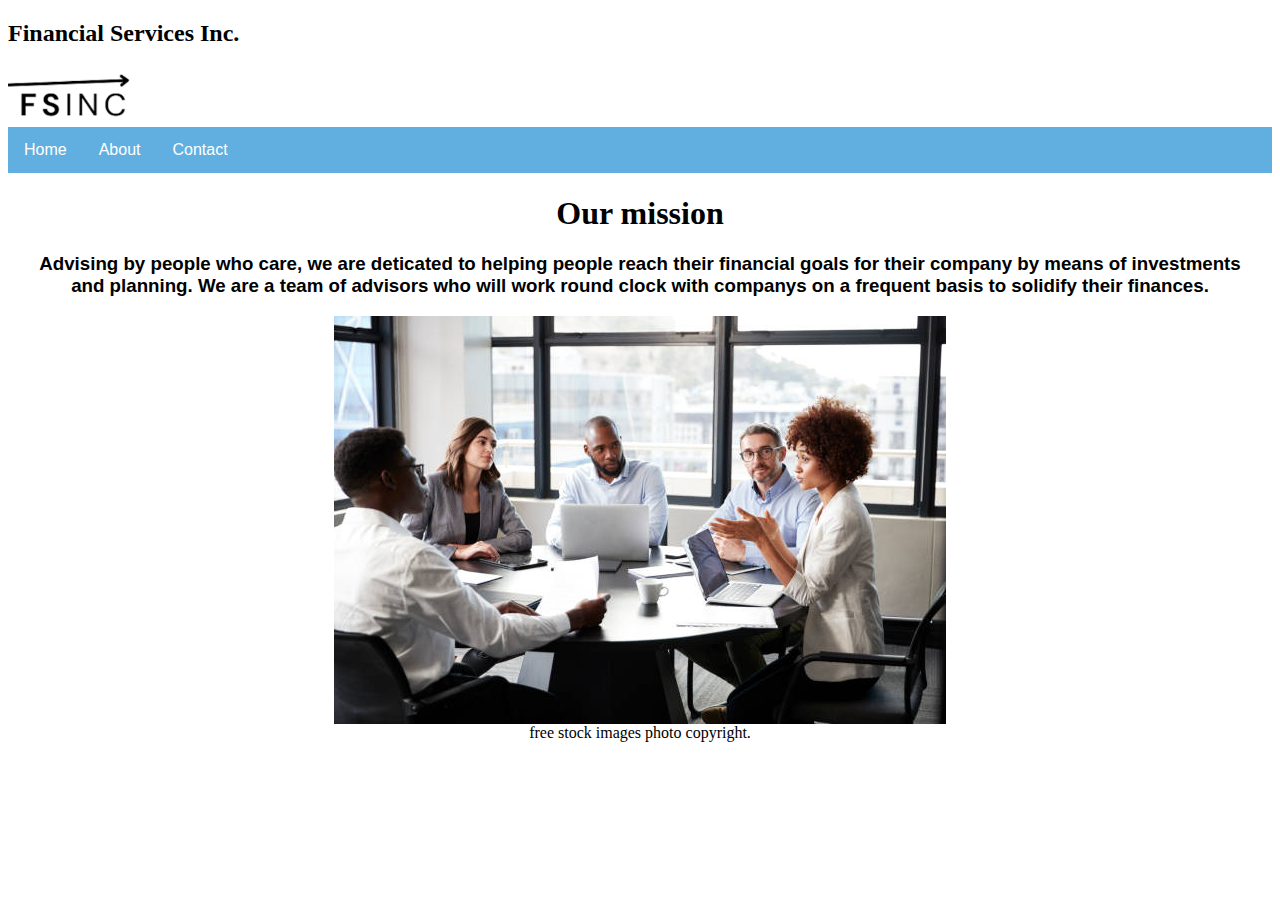
==== about.html @ 71a78457 "First commit" ====
<!DOCTYPE html>
<html>
  <head>
    <h2 class="top-name">Financial Services Inc.</h2>
    <img src="fsinc.png" class="banner">
    <link rel="stylesheet" href="styles.css" />
    <title>About</title>
  </head>
  <body>
    <header>
      <nav>
        <ul class="navbar">
          <li class="nav-item"><a href="index.html">Home</a></li>
          <li class="nav-item"><a href="about.html">About</a></li>
          <li class="nav-item"><a href="contact.html">Contact</a></li>
        </ul>
      </nav>
    </header>
    <div class="about">
      <h1>Our mission</h1>
    </div>
    <div class="mission-desc">
      <h3>
        Advising by people who care, we are deticated to helping people reach
        their financial goals for their company by means of investments<br />
        and planning. We are a team of advisors who will work round clock with
        companys on a frequent basis to solidify their finances.
      </h3>
    </div>
    <div class="meeting">
      <img src="meeting.jpeg" />
      <figcaption>free stock images photo copyright.</figcaption>
    </div>
  </body>
</html>
---- styles.css ----
h2.top-name{
    font-family: 'Times New Roman', Times, serif;
    font-weight: bold;
}
img.banner{
    display: grid;
    max-width: 10%;
    max-height: 10%;
    place-items: center;
}
ul.navbar {
  list-style-type: none;
  margin: 0;
  padding: 0;
  background-color: rgb(97, 175, 224);
  overflow: hidden;
}

li.nav-item {
  float: left;
}

li.nav-item a {
  display: block;
  color: white;
  text-align: center;
  padding: 14px 16px;
  text-decoration: none;
  font-family: Arial, Helvetica, sans-serif;
}

li.nav-item a:hover {
  background-color: rgb(91, 148, 184);
}
h1.company-name {
    text-align: center;
    font-family: Georgia, 'Times New Roman', Times, serif;
    
}
div.front-image{
    display:grid;
    place-items: center;
}
div.services{
font-family: Arial, Helvetica, sans-serif;
text-align: center;
}
.invst {
    font-family: Arial, Helvetica, sans-serif;
    text-align: left; 
    margin: 0 auto; 
    width: 70%;
    padding: 40px; 
}
.inv-desc{
    font-family: Arial, Helvetica, sans-serif;
    text-align: left; 
    margin: 0 auto; 
    width: 70%;
    padding: 40px;
    margin-top: -50px;
    font-weight: lighter;
}
.adv {
    font-family: Arial, Helvetica, sans-serif;
    text-align: left; 
    margin: 0 auto; 
    width: 70%;
    padding: 40px;
}
.adv-desc { 
    font-family: Arial, Helvetica, sans-serif;
    text-align: left; 
    margin: 0 auto; 
    width: 70%;
    padding: 40px;
    margin-top: -50px;
    font-weight: lighter;
}
.about{
    font-family: 'Times New Roman', Times, serif;
    text-align: center;
}
.mission-desc{
    font-family: Arial, Helvetica, sans-serif;
    text-align: center;
}
.meeting{
    display: grid;
    place-items: center;
}
.contact{
    font-family:'Times New Roman', Times, serif ;
    text-align: center;
}
.information{
    font-family:Arial, Helvetica, sans-serif ;
    text-align: center;
}
.contact-pic{
    display: grid;
    place-items: center;   
}
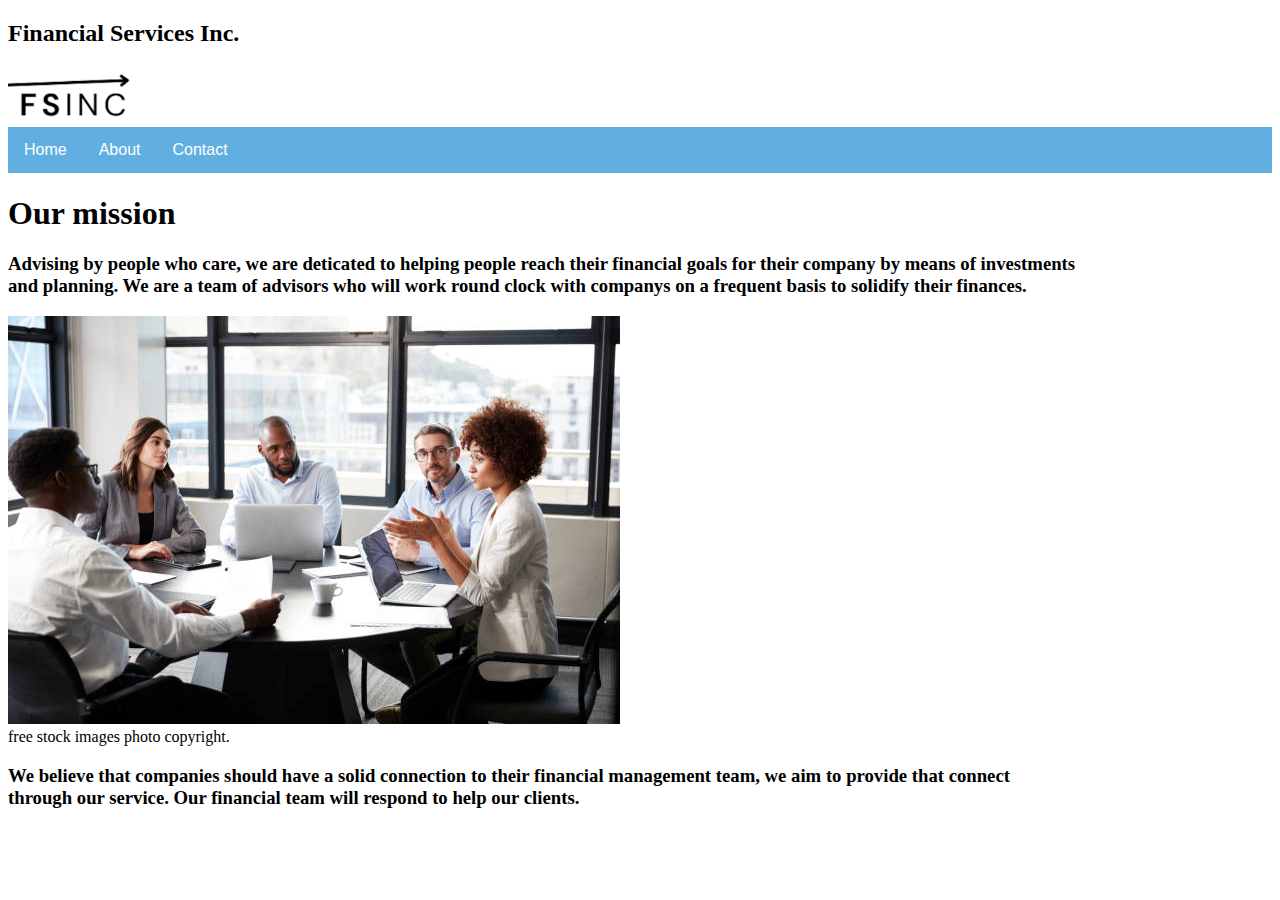
==== commit 53d15ca7: "change to to home page" ====
--- a/about.html
+++ b/about.html
@@ -31,5 +31,13 @@
       <img src="meeting.jpeg" />
       <figcaption>free stock images photo copyright.</figcaption>
     </div>
+    <div>
+        <div class="mission-desc">
+            <h3>
+              We believe that companies should have a solid connection to their
+              financial management team, we aim to provide that connect <br>through our service.
+              Our financial team will respond to help our clients.
+            </h3>
+    </div>
   </body>
 </html>
--- a/styles.css
+++ b/styles.css
@@ -77,6 +77,21 @@
     margin-top: -50px;
     font-weight: lighter;
 }
+.risk {
+    font-family: Arial, Helvetica, sans-serif;
+    text-align: left; 
+    margin: 0 auto; 
+    width: 70%;
+    padding: 40px;
+}
+.risk-desc { 
+    font-family: Arial, Helvetica, sans-serif;
+    text-align: left; 
+    margin: 0 auto; 
+    width: 70%;
+    padding: 40px;
+    margin-top: -50px;
+    font-weight: lighter;
 .about{
     font-family: 'Times New Roman', Times, serif;
     text-align: center;
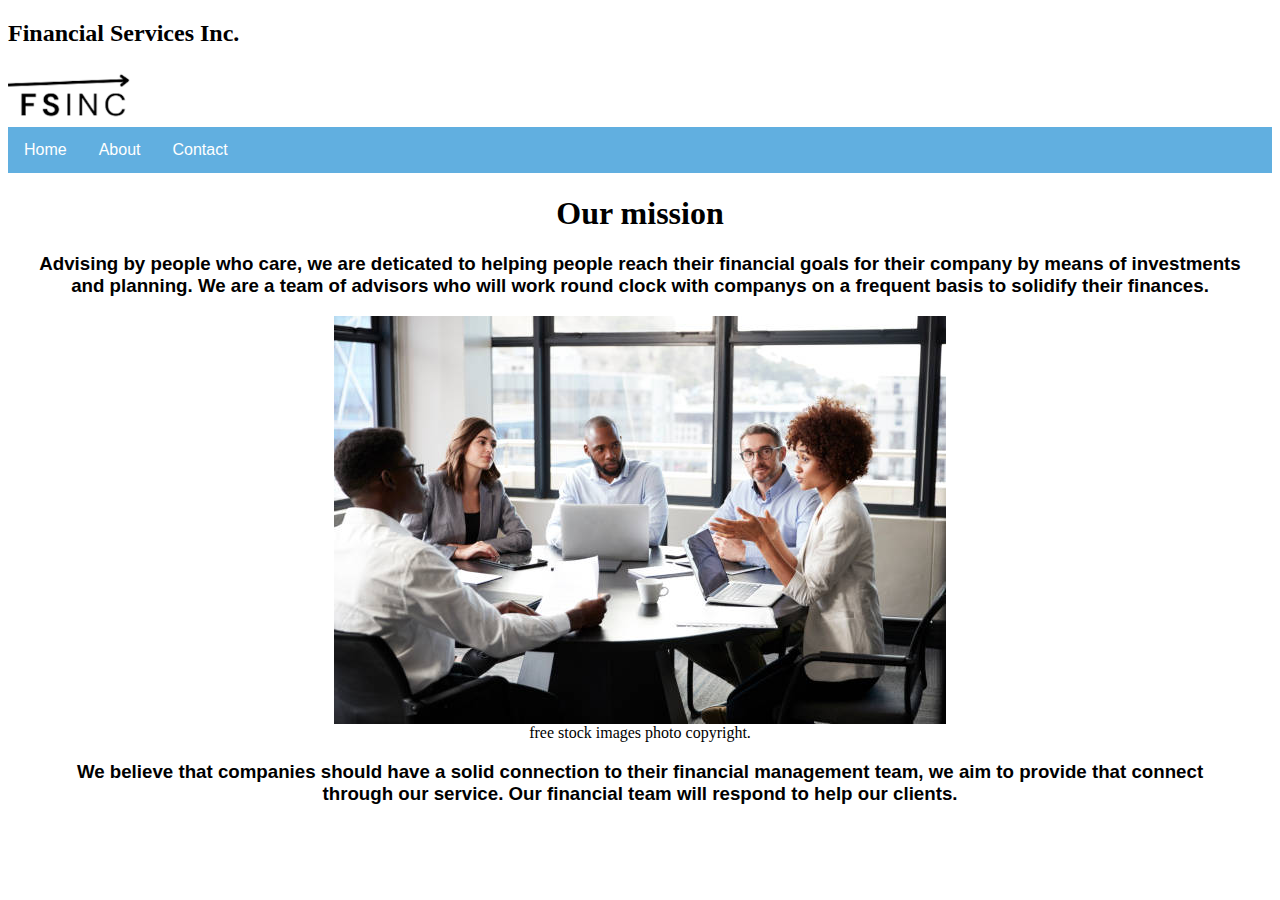
==== commit eae6225f: "Bug fix" ====
--- a/about.html
+++ b/about.html
@@ -38,6 +38,7 @@
               financial management team, we aim to provide that connect <br>through our service.
               Our financial team will respond to help our clients.
             </h3>
-    </div>
+            </div>
+        </div>
   </body>
 </html>
--- a/styles.css
+++ b/styles.css
@@ -92,6 +92,7 @@
     padding: 40px;
     margin-top: -50px;
     font-weight: lighter;
+}
 .about{
     font-family: 'Times New Roman', Times, serif;
     text-align: center;
